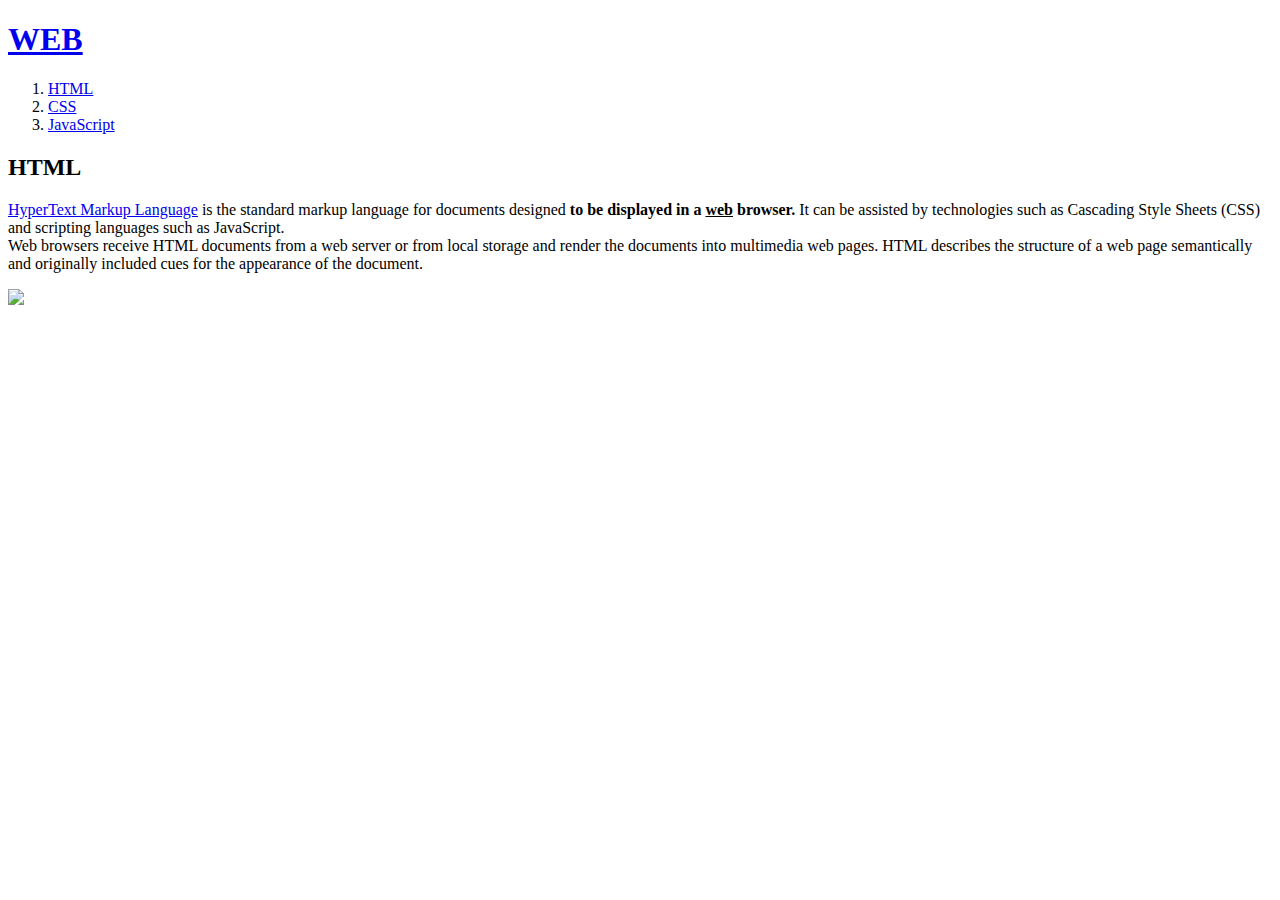
==== 1.html @ 2e5cc460 "First version" ====
<!doctype html>
<html>
<head>
  <title>WEB1 - HTML</title>
  <meta charset="utf-8">
</head>
<body>
  <h1><a href="index.html">WEB</a></h1>
  <ol>
    <li><a href="1.html">HTML</a></li>
    <li><a href="2.html">CSS</a></li>
    <li><a href="3.html">JavaScript</a></li>
  </ol>
  <h2>HTML</h2>
  <p> <a href="https://www.w3.org/TR/2011/WD-html5-20110405/"
    target="_blank" title="html5 specification">HyperText Markup Language</a>
    is the standard markup language for documents designed <strong>to be displayed in a <u>web</u> browser.</strong> It can be assisted by technologies such as Cascading Style Sheets (CSS) and scripting languages such as JavaScript.<br>
    Web browsers receive HTML documents from a web server or from local storage and render the documents into multimedia web pages. HTML describes the structure of a web page semantically and originally included cues for the appearance of the document. </p>
    <img src="forest load.jpg" width="100%">
</body>
</html>
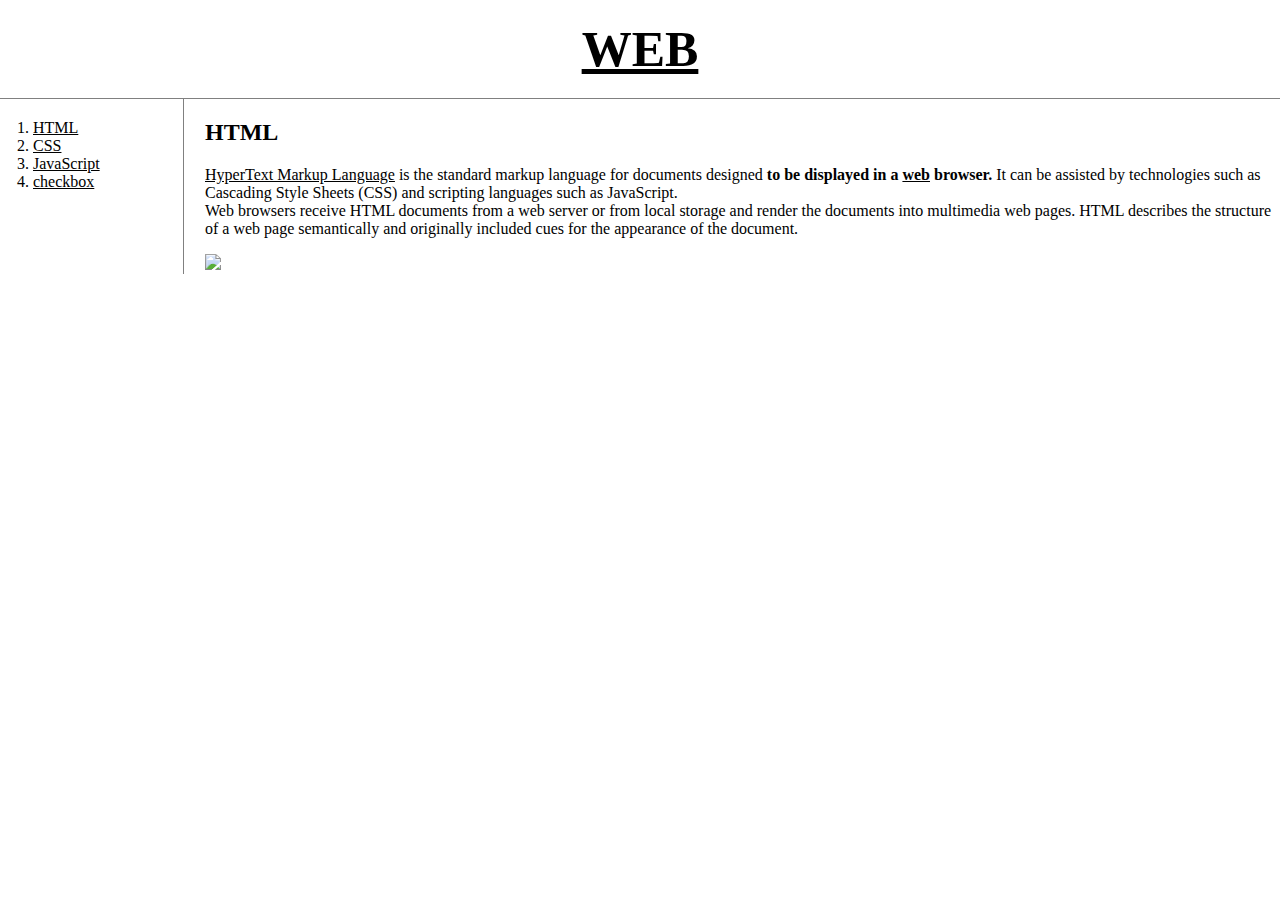
==== commit 9278647a: "Add files via upload" ====
--- a/1.html
+++ b/1.html
@@ -3,19 +3,26 @@
 <head>
   <title>WEB1 - HTML</title>
   <meta charset="utf-8">
+  <link rel="stylesheet" href="style.css">
 </head>
 <body>
   <h1><a href="index.html">WEB</a></h1>
-  <ol>
-    <li><a href="1.html">HTML</a></li>
-    <li><a href="2.html">CSS</a></li>
-    <li><a href="3.html">JavaScript</a></li>
-  </ol>
-  <h2>HTML</h2>
-  <p> <a href="https://www.w3.org/TR/2011/WD-html5-20110405/"
-    target="_blank" title="html5 specification">HyperText Markup Language</a>
-    is the standard markup language for documents designed <strong>to be displayed in a <u>web</u> browser.</strong> It can be assisted by technologies such as Cascading Style Sheets (CSS) and scripting languages such as JavaScript.<br>
-    Web browsers receive HTML documents from a web server or from local storage and render the documents into multimedia web pages. HTML describes the structure of a web page semantically and originally included cues for the appearance of the document. </p>
-    <img src="forest load.jpg" width="100%">
+  <div id="grid">
+    <ol>
+      <li><a href="1.html">HTML</a></li>
+      <li><a href="2.html">CSS</a></li>
+      <li><a href="3.html">JavaScript</a></li>
+      <li><a href="checkbox.html">checkbox</a></li>
+    </ol>
+    <div id="article">
+      <h2>HTML</h2>
+      <p> <a href="https://www.w3.org/TR/2011/WD-html5-20110405/"
+        target="_blank" title="html5 specification">HyperText Markup  Language</a>
+        is the standard markup language for documents designed <strong>to   be displayed in a <u>web</u> browser.</strong> It can be assisted   by technologies such as Cascading Style Sheets (CSS) and scripting  languages such as JavaScript.<br>
+        Web browsers receive HTML documents from a web server or from local   storage and render the documents into multimedia web pages. HTML  describes the structure of a web page semantically and originally   included cues for the appearance of the document.
+      </p>
+      <img src="forest load.jpg" width="100%">
+    </div>
+  </div>
 </body>
 </html>
--- a/style.css
+++ b/style.css
@@ -0,0 +1,39 @@
+body {
+  margin: 0;
+}
+a {
+  color: black;
+}
+h1 {
+  font-size: 50px;
+  text-align: center;
+  border-bottom: 1px solid gray;
+  margin: 0;
+  padding: 20px;
+}
+#grid ol {
+  border-right: 1px solid gray;
+  width: 150px;
+  margin: 0;
+  padding: 20px;
+  padding-left: 33px;
+  padding-right: 0px;
+}
+#grid {
+  display: grid;
+  grid-template-columns: 170px 1fr;
+}
+#grid #article {
+  padding-left: 35px;
+}
+@media(max-width: 800px) {
+  #grid {
+    display: block;
+  }
+  #grid ol {
+    border-right: none;
+  }
+  h1 {
+    border-bottom: none;
+  }
+}
